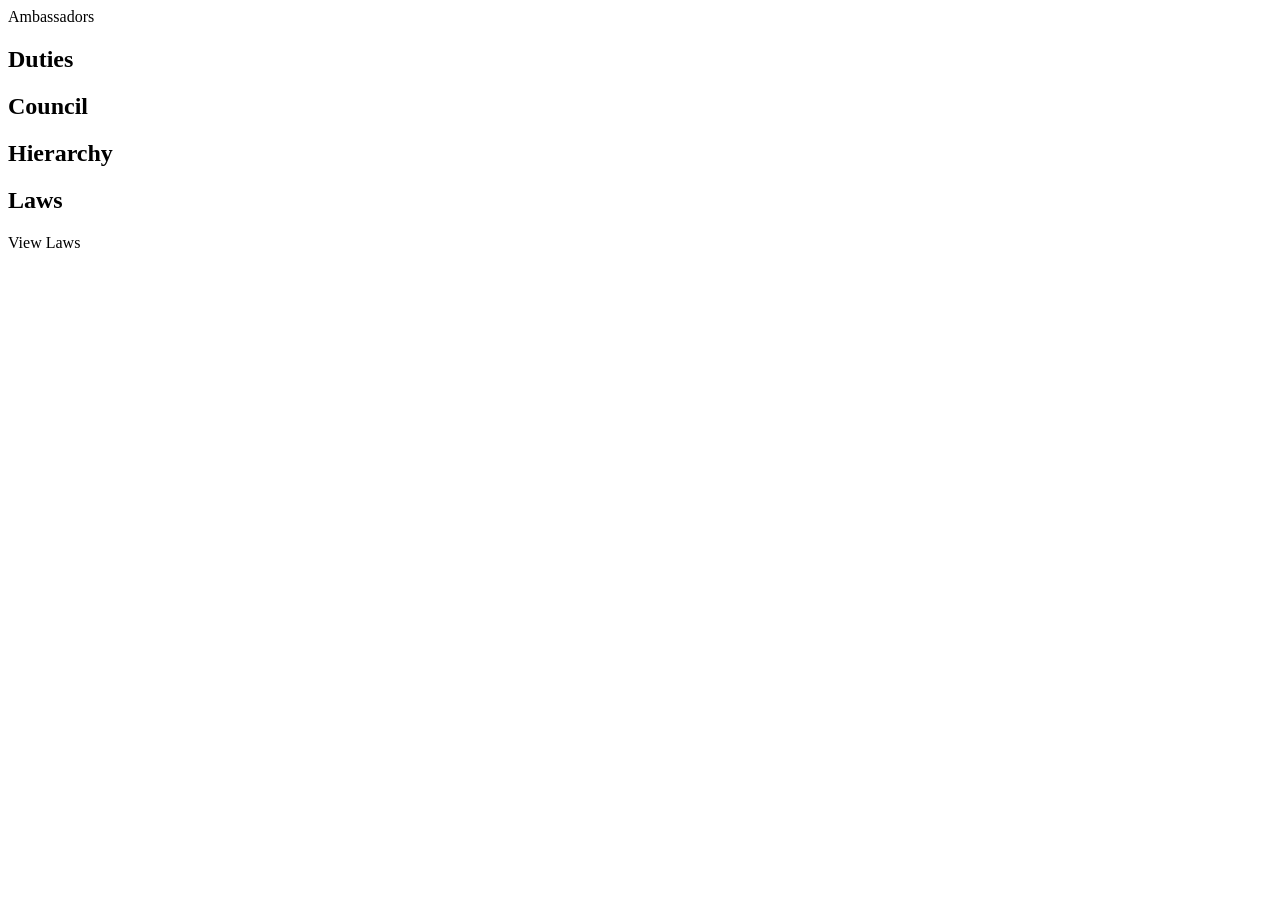
==== docs/Ambassadors.html @ 1538f2a9 "Add Ambassadors.html with initial structure" ====
<!DOCTYPE html>
<html>
<head>
  <title>Ambassadors</title>
  <link rel="stylesheet" href="styles/style.css">
</head>

<body>

<header>Ambassadors</header>

<div class="container">
  <h2>Duties</h2>
  <div id="duties"></div>

  <h2>Council</h2>
  <div id="council"></div>

  <h2>Hierarchy</h2>
  <div id="hierarchy"></div>

  <h2>Laws</h2>
  <a id="laws" target="_blank">View Laws</a>
</div>

<script src="js/main.js"></script>
</body>
</html>
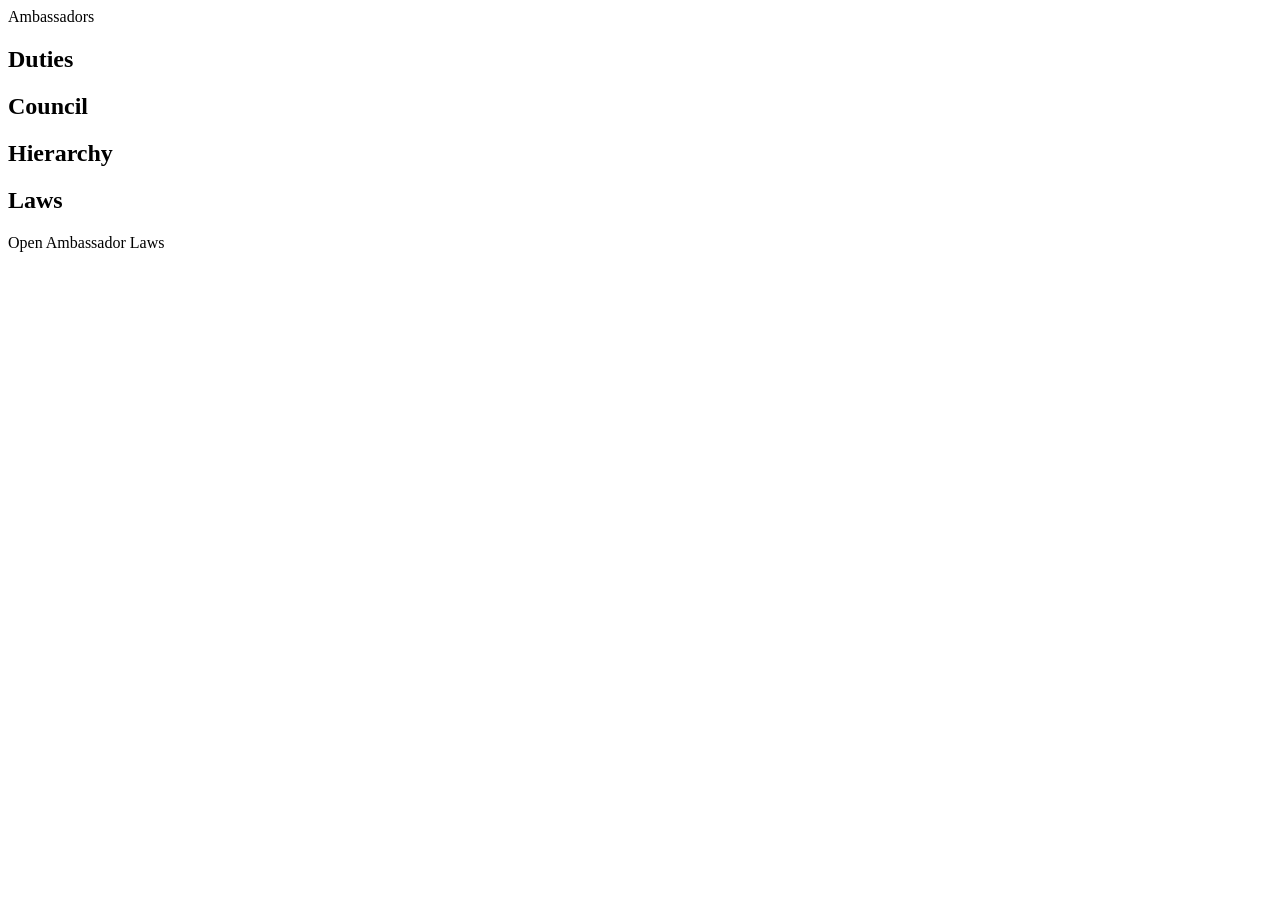
==== commit aecbd5f6: "Update Ambassador duties and council sections" ====
--- a/docs/Ambassadors.html
+++ b/docs/Ambassadors.html
@@ -10,17 +10,21 @@
 <header>Ambassadors</header>
 
 <div class="container">
+
   <h2>Duties</h2>
-  <div id="duties"></div>
+  <div id="duties" class="section-content"></div>
 
   <h2>Council</h2>
-  <div id="council"></div>
+  <div id="council" class="section-content"></div>
 
   <h2>Hierarchy</h2>
-  <div id="hierarchy"></div>
+  <div id="hierarchy" class="section-content"></div>
 
   <h2>Laws</h2>
-  <a id="laws" target="_blank">View Laws</a>
+  <div class="section-content">
+    <a id="laws" target="_blank">Open Ambassador Laws</a>
+  </div>
+
 </div>
 
 <script src="js/main.js"></script>
